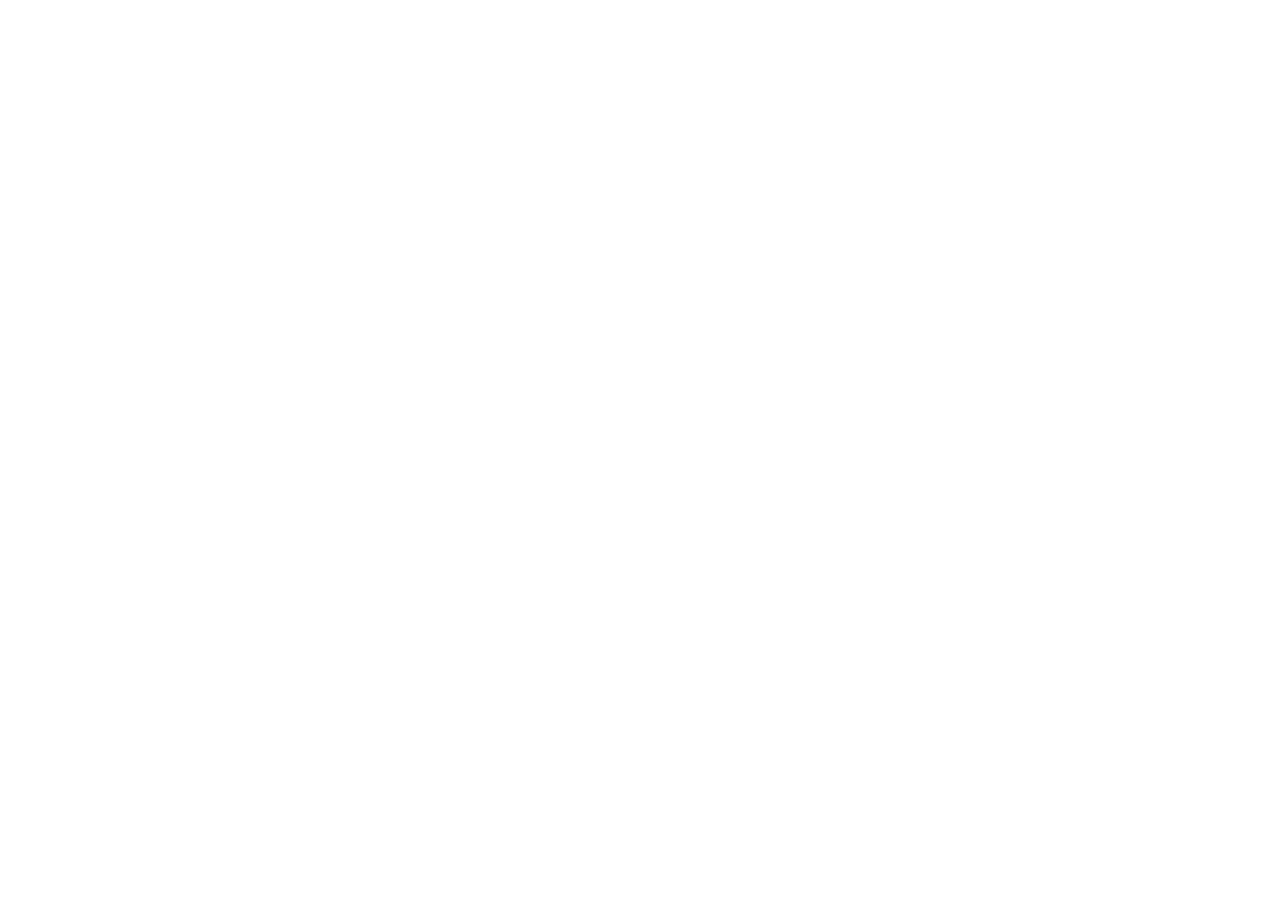
==== contact.html @ 8142943a "HTML and JS templates" ====
<!DOCTYPE html>

<html lang="en">

<head>
	<meta charset="UTF-8">
	<title></title>
	<link rel="stylesheet" type="text/css" href="css/styles.css">
</head>

<body>

	<header>
		
	</header>



	<footer>
		
	</footer>

	<script type="text/javascript" src="js/jquery-3.3.1.min.js"></script>
	<script type="text/javascript" src="js/custom.js"></script>

</body>

</html>
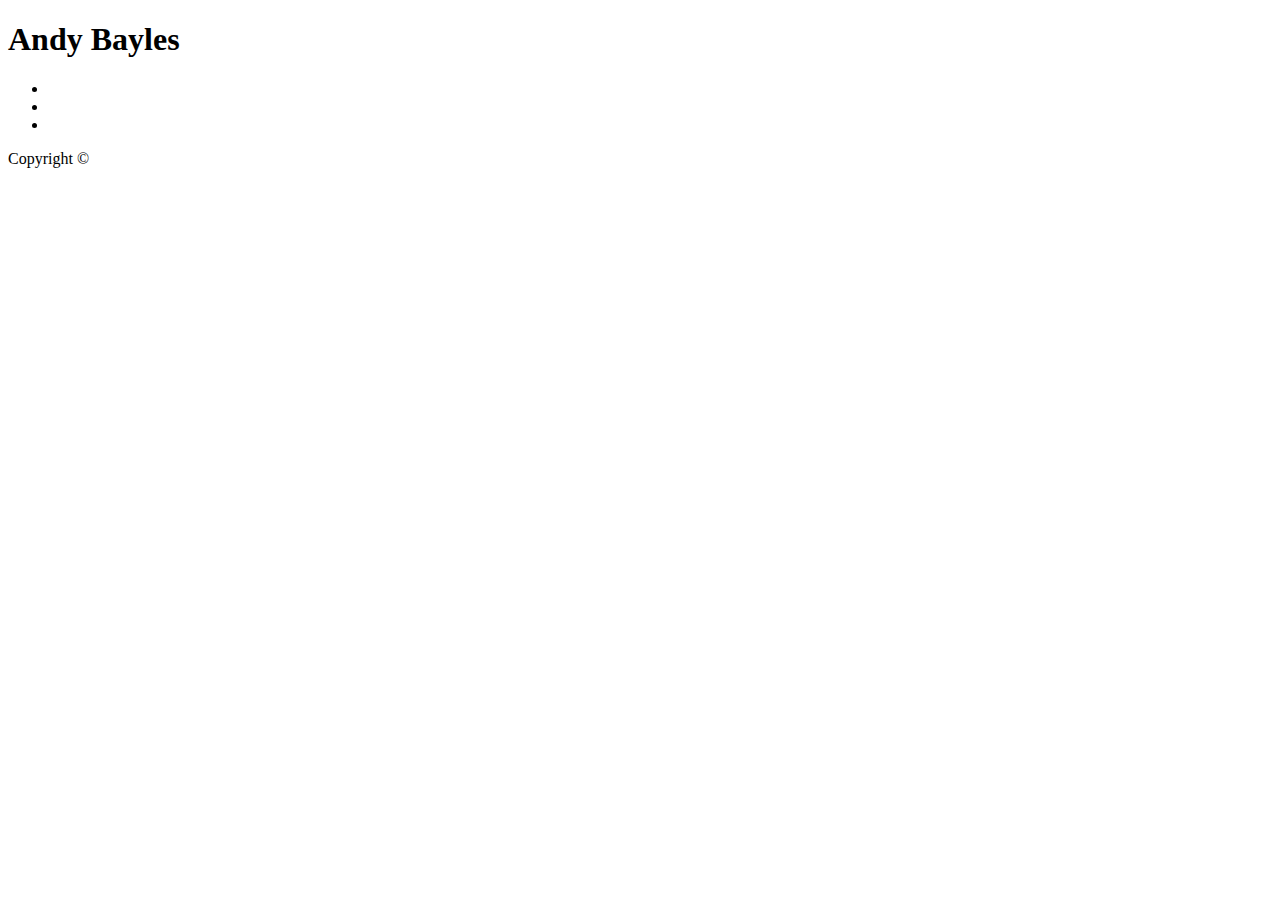
==== commit f6416de8: "Minor Updates" ====
--- a/contact.html
+++ b/contact.html
@@ -4,20 +4,30 @@
 
 <head>
 	<meta charset="UTF-8">
-	<title></title>
+	<title>Andy Bayles - Contact</title>
 	<link rel="stylesheet" type="text/css" href="css/styles.css">
 </head>
 
 <body>
 
 	<header>
-		
+		<div>
+			<h1>Andy Bayles</h1>
+		</div>
+		<nav>
+			<ul>
+				<li></li>
+				<li></li>
+				<li></li>
+			</ul>
+		</nav>
 	</header>
 
 
 
 	<footer>
-		
+		<div></div>
+		<p>Copyright &copy;</p>
 	</footer>
 
 	<script type="text/javascript" src="js/jquery-3.3.1.min.js"></script>
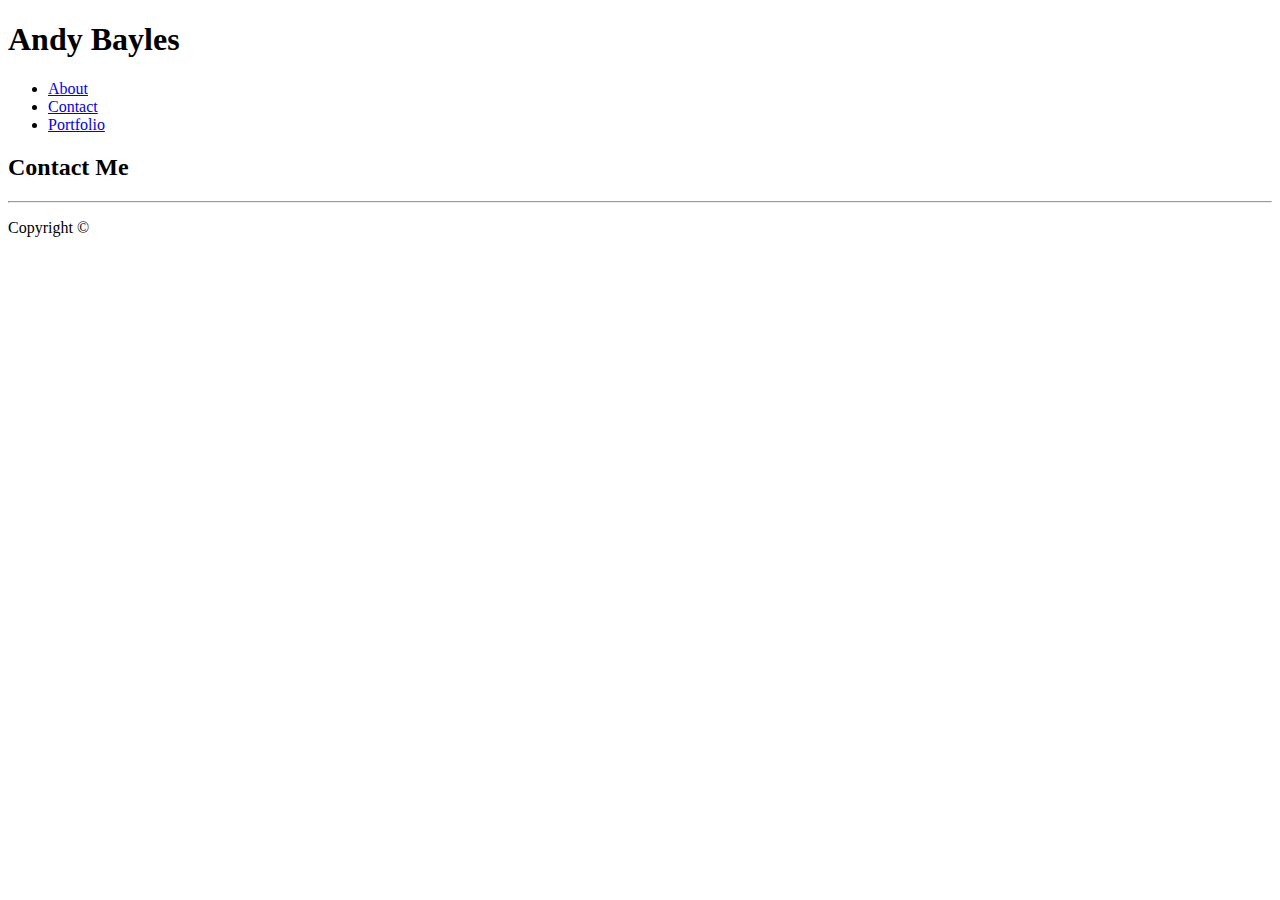
==== commit edf84e78: "Minor Updates" ====
--- a/contact.html
+++ b/contact.html
@@ -5,24 +5,32 @@
 <head>
 	<meta charset="UTF-8">
 	<title>Andy Bayles - Contact</title>
+	<link rel="stylesheet" type="text/css" href="css/meyer_reset.css">
 	<link rel="stylesheet" type="text/css" href="css/styles.css">
 </head>
 
 <body>
 
 	<header>
-		<div>
-			<h1>Andy Bayles</h1>
+		<div id="container">
+			<div id="header-one">
+				<h1>Andy Bayles</h1>
+			</div>
+			<nav>
+				<ul>
+					<li><a href="about.html">About</a></li>
+					<li><a href="contact.html">Contact</a></li>
+					<li><a href="portfolio.html">Portfolio</a></li>
+				</ul>
+			</nav>
 		</div>
-		<nav>
-			<ul>
-				<li></li>
-				<li></li>
-				<li></li>
-			</ul>
-		</nav>
 	</header>
 
+
+	<section>
+		<h2>Contact Me</h2>
+		<hr>
+	</section>
 
 
 	<footer>
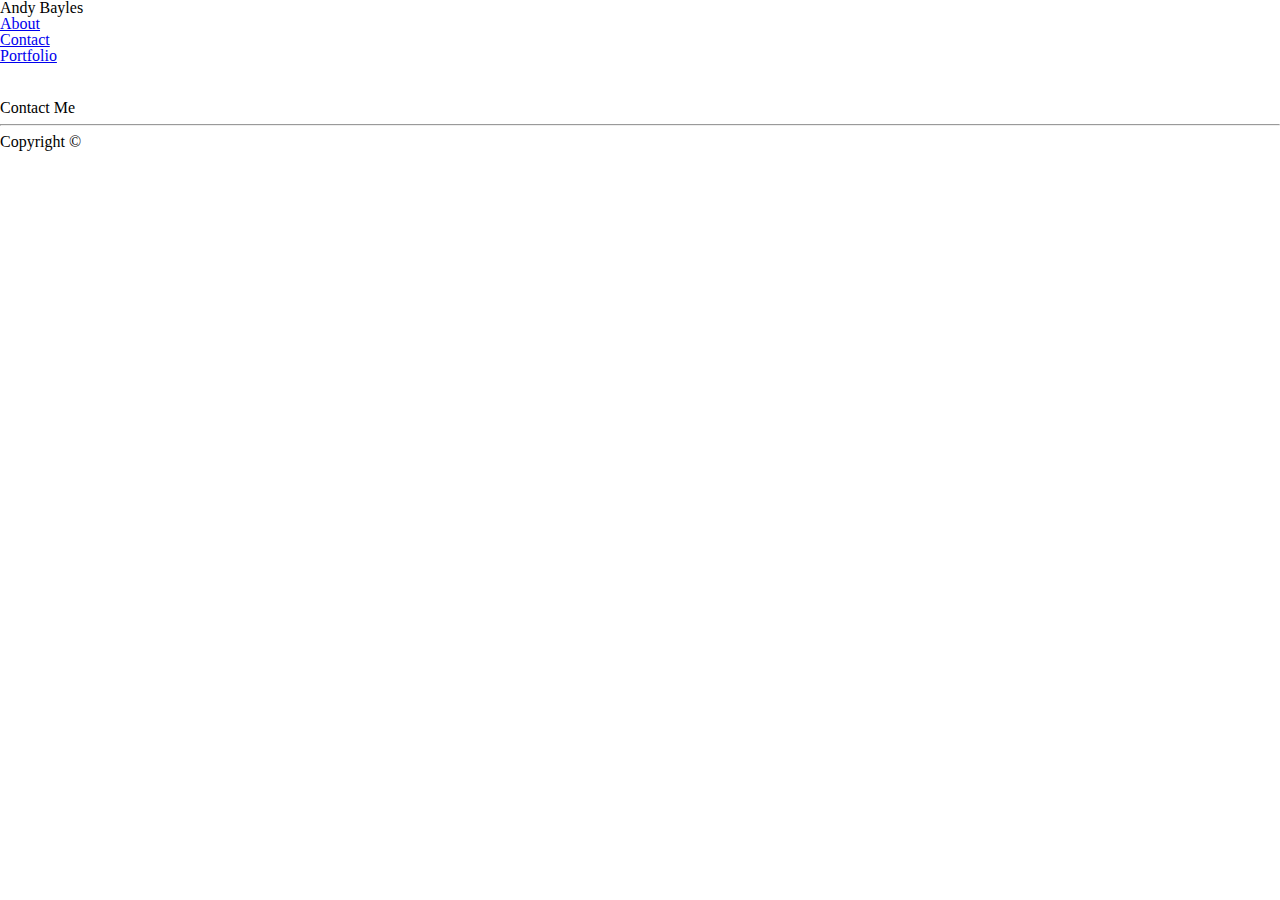
==== commit e7a0c20e: "CSS Selectors and Fixes" ====
--- a/contact.html
+++ b/contact.html
@@ -5,15 +5,15 @@
 <head>
 	<meta charset="UTF-8">
 	<title>Andy Bayles - Contact</title>
-	<link rel="stylesheet" type="text/css" href="css/meyer_reset.css">
-	<link rel="stylesheet" type="text/css" href="css/styles.css">
+	<link rel="stylesheet" type="text/css" href="assets/css/meyer_reset.css">
+	<link rel="stylesheet" type="text/css" href="assets/css/styles.css">
 </head>
 
 <body>
 
 	<header>
-		<div id="container">
-			<div id="header-one">
+		<div>
+			<div class="name">
 				<h1>Andy Bayles</h1>
 			</div>
 			<nav>
@@ -38,8 +38,8 @@
 		<p>Copyright &copy;</p>
 	</footer>
 
-	<script type="text/javascript" src="js/jquery-3.3.1.min.js"></script>
-	<script type="text/javascript" src="js/custom.js"></script>
+	<script type="text/javascript" src="assets/js/jquery-3.3.1.min.js"></script>
+	<script type="text/javascript" src="assets/js/custom.js"></script>
 
 </body>
 
--- a/assets/css/styles.css
+++ b/assets/css/styles.css
@@ -0,0 +1,42 @@
+header {
+	background-color: #ffffff;
+	margin-top: 0px;
+	height: 100px;
+	width: 100%;
+}
+
+header > div {
+
+}
+
+header div.name {
+
+}
+
+header h1 {
+
+}
+
+header nav {
+
+}
+
+header li {
+
+}
+
+header li a {
+
+}
+
+footer {
+
+}
+
+footer > div {
+
+}
+
+footer p {
+	
+}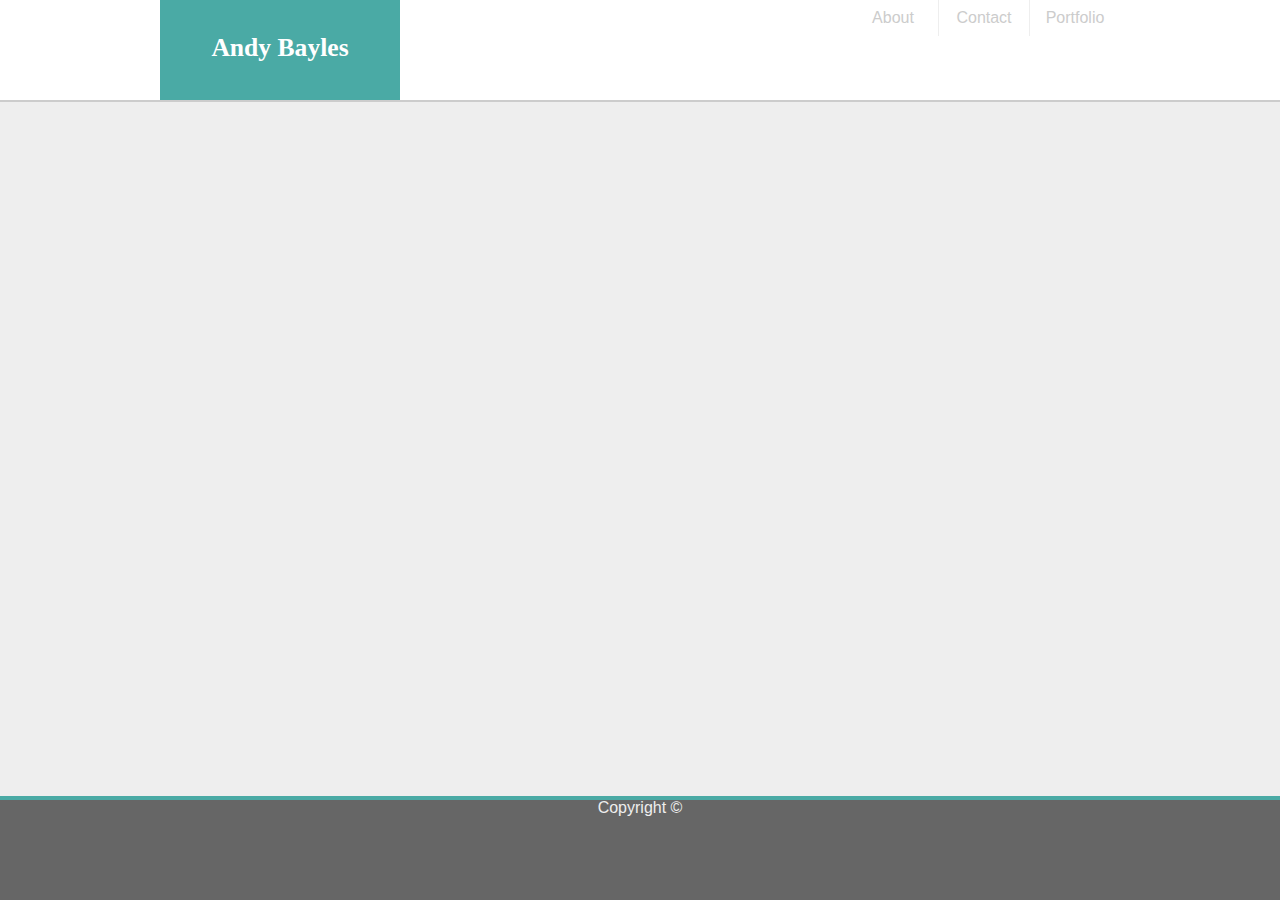
==== commit c3b7f33d: "CSS: Header, footer, About Me" ====
--- a/contact.html
+++ b/contact.html
@@ -18,9 +18,9 @@
 			</div>
 			<nav>
 				<ul>
-					<li><a href="about.html">About</a></li>
+					<li><a href="index.html">About</a></li>
 					<li><a href="contact.html">Contact</a></li>
-					<li><a href="portfolio.html">Portfolio</a></li>
+					<li class="last"><a href="portfolio.html">Portfolio</a></li>
 				</ul>
 			</nav>
 		</div>
--- a/assets/css/styles.css
+++ b/assets/css/styles.css
@@ -1,36 +1,96 @@
+body {
+	background-color: #eeeeee;
+}
+
 header {
 	background-color: #ffffff;
-	margin-top: 0px;
-	height: 100px;
-	width: 100%;
+    height: 100px;
+    margin-top: 0px;
+    position: absolute;
+    top: 0;
+    width: 100%;
+    border-bottom: 2px solid #cccccc;
 }
 
 header > div {
-
+	height: 100%;
+	margin: 0px auto 0px auto;
+	width: 960px;
 }
 
 header div.name {
-
+	display: block;
+    height: 100%;
+    float: left;
+    background-color: #4aaaa5;
+    width: 240px;
 }
 
 header h1 {
-
+	color: #ffffff;
+    text-align: center;
+    margin-top: 35px;
+    font-family: 'Georgia', Times, Times New Roman, serif;
+    font-weight: bold;
+    font-size: 1.6em;
 }
 
 header nav {
+	display: flex;
+    float: right;
+    margin-bottom: 0px;
+}
 
+header ul {
+	/* display: flex; */
 }
 
 header li {
+	display: block;
+    text-align: center;
+    border-right: 1px solid #eeeeee;
+    float: left;
+}
 
+header li.last {
+	border: 0px;
 }
 
 header li a {
+	display: inline-block;
+    font-family: 'Arial', 'Helvetica Neue', Helvetica, sans-serif;
+    text-decoration: none;
+    color: #cccccc;
+    width: 70px;
+    padding: 10px 10px 10px 10px;
+}
 
+section#about-me {
+	margin-top: 160px;
+    width: 880px;
+    margin-left: auto;
+    margin-right: auto;
+    background-color: #ffffff;
+    border: 1px solid #cccccc;
+    padding: 40px;
+}
+
+section h2 {
+	color: #4aaaa5;
+	font-family: 'Georgia', Times, Times New Roman, serif;
+    font-weight: bold;
+    font-size: 1.6em;
 }
 
 footer {
-
+	background-color: #666666;
+    display: flex;
+    height: 100px;
+    position: fixed;
+    left: 0;
+    right: 0;
+    bottom: 0;
+    border-top: 4px solid #4aaaa5;
 }
 
 footer > div {
@@ -38,5 +98,9 @@
 }
 
 footer p {
-	
+	margin-right: auto;
+    margin-left: auto;
+    margin-bottom: 0px;
+    font-family: 'Arial', 'Helvetica Neue', Helvetica, sans-serif;
+    color: #eeeeee;
 }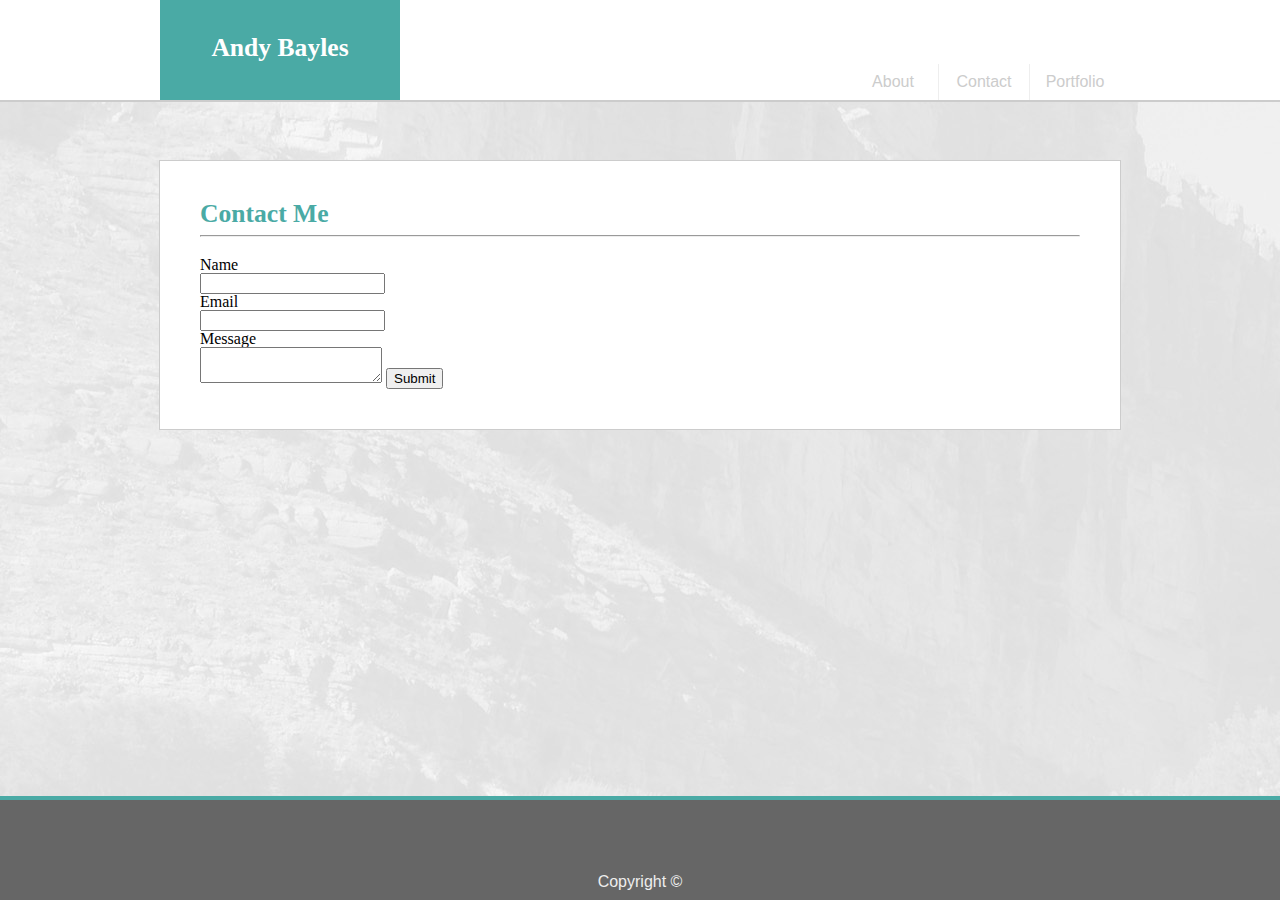
==== commit 87afbbd1: "Additional Content and Styling" ====
--- a/contact.html
+++ b/contact.html
@@ -27,14 +27,20 @@
 	</header>
 
 
-	<section>
+	<section class="main" id="contact-me">
 		<h2>Contact Me</h2>
 		<hr>
+		<p>Name</p>
+		<input type="" name="">
+		<p>Email</p>
+		<input type="" name="">
+		<p>Message</p>
+		<textarea name="comments" id="comments" cols="" rows="" class="" placeholder=""></textarea>
+		<button type="button">Submit</button>
 	</section>
 
 
 	<footer>
-		<div></div>
 		<p>Copyright &copy;</p>
 	</footer>
 
--- a/assets/css/styles.css
+++ b/assets/css/styles.css
@@ -1,15 +1,18 @@
 body {
 	background-color: #eeeeee;
+	background-image: url(../images/bg_mountains.jpg);
+	position: relative;
 }
 
 header {
 	background-color: #ffffff;
     height: 100px;
     margin-top: 0px;
-    position: absolute;
+    position: fixed;
     top: 0;
     width: 100%;
     border-bottom: 2px solid #cccccc;
+    z-index: 10000;
 }
 
 header > div {
@@ -38,11 +41,12 @@
 header nav {
 	display: flex;
     float: right;
+    height: 100px;
     margin-bottom: 0px;
 }
 
 header ul {
-	/* display: flex; */
+	align-self: flex-end;
 }
 
 header li {
@@ -65,8 +69,9 @@
     padding: 10px 10px 10px 10px;
 }
 
-section#about-me {
+section.main {
 	margin-top: 160px;
+	margin-bottom: 160px;
     width: 880px;
     margin-left: auto;
     margin-right: auto;
@@ -75,11 +80,53 @@
     padding: 40px;
 }
 
-section h2 {
+section.main h2 {
 	color: #4aaaa5;
 	font-family: 'Georgia', Times, Times New Roman, serif;
     font-weight: bold;
     font-size: 1.6em;
+}
+
+section.main hr {
+	margin-bottom: 20px;
+}
+
+section#about-me img {
+	float: left;
+	padding: 0px 30px 0px 0px;
+}
+
+section#about-me p {
+	font-family: 'Arial', 'Helvetica Neue', Helvetica, sans-serif;
+    color: #cccccc;
+    padding-bottom: 20px;
+    line-height: 30px;
+}
+
+section#portfolio > div {
+	float: left;
+	width: 320px;
+    height: 260px;
+    padding: 20px 20px 20px 0px;
+}
+
+section#portfolio img {
+	width: 320px;
+    height: 260px;
+    position: absolute;
+}
+
+section#portfolio > div p {
+	width: 320px;
+    height: 40px;
+    margin-top: 160px;
+    font-size: 1.4rem;
+    color: #ffffff;
+    display: block;
+    background-color: #4aaaa5;
+    text-align: center;
+    padding: 25px 0px 10px 0px;
+    position: absolute;
 }
 
 footer {
@@ -91,16 +138,20 @@
     right: 0;
     bottom: 0;
     border-top: 4px solid #4aaaa5;
-}
-
-footer > div {
-
+    z-index: 10000;
 }
 
 footer p {
 	margin-right: auto;
     margin-left: auto;
-    margin-bottom: 0px;
+    margin-bottom: 10px;
     font-family: 'Arial', 'Helvetica Neue', Helvetica, sans-serif;
     color: #eeeeee;
+    align-self: flex-end;
+}
+
+.clearfix::after {
+	content: "";
+	display: block;
+	clear: both;
 }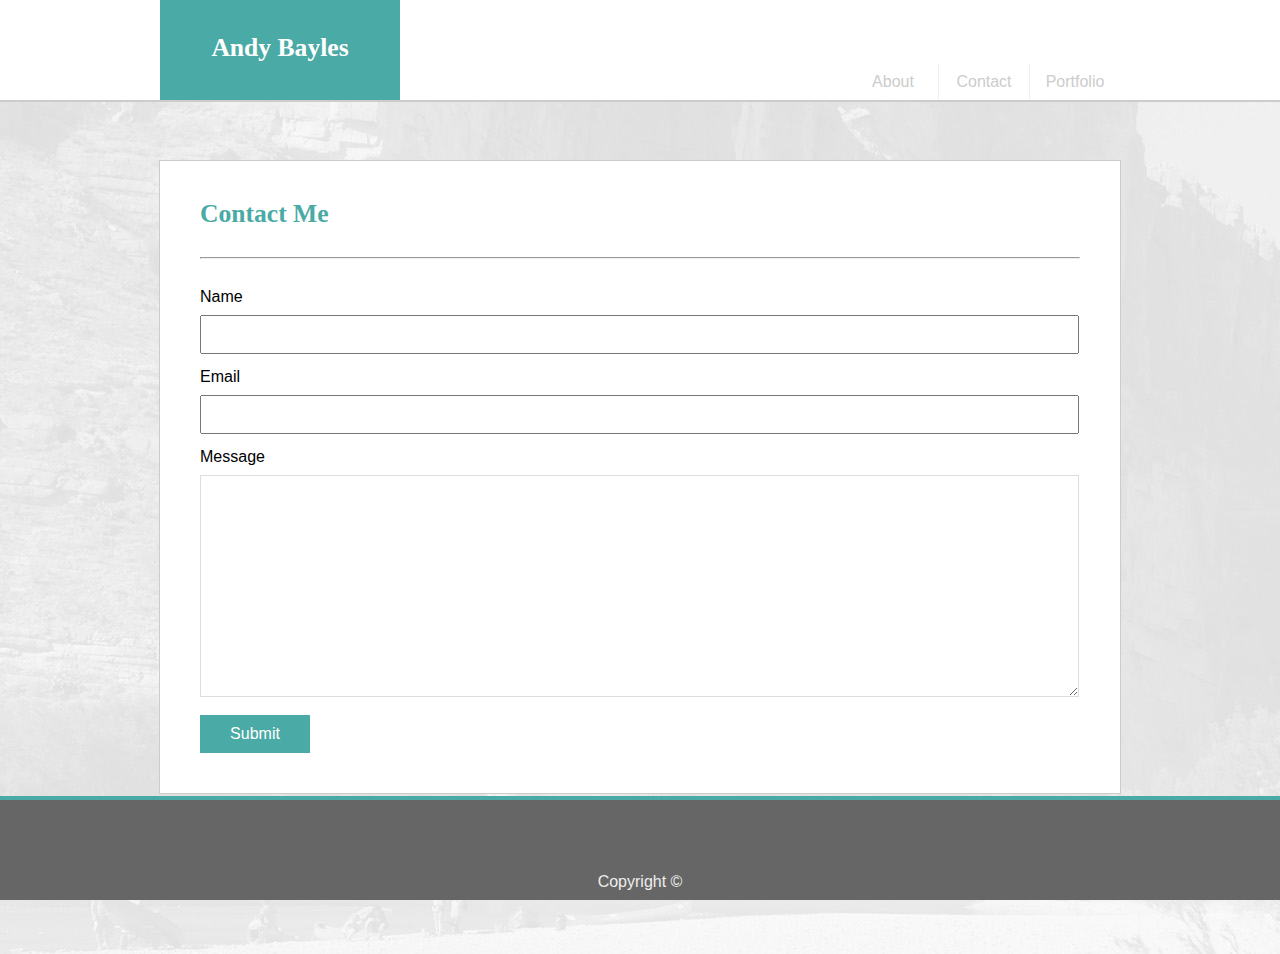
==== commit ee71997f: "Styling Polishing and HTML Corrections" ====
--- a/contact.html
+++ b/contact.html
@@ -30,13 +30,15 @@
 	<section class="main" id="contact-me">
 		<h2>Contact Me</h2>
 		<hr>
-		<p>Name</p>
-		<input type="" name="">
-		<p>Email</p>
-		<input type="" name="">
-		<p>Message</p>
-		<textarea name="comments" id="comments" cols="" rows="" class="" placeholder=""></textarea>
-		<button type="button">Submit</button>
+		<form action="" method="get">
+			<p>Name</p>
+			<input type="" name="">
+			<p>Email</p>
+			<input type="" name="">
+			<p>Message</p>
+			<textarea name="comments" id="comments" cols="" rows="" class="" placeholder=""></textarea>
+			<button type="button">Submit</button>
+		</form>
 	</section>
 
 
@@ -44,8 +46,8 @@
 		<p>Copyright &copy;</p>
 	</footer>
 
-	<script type="text/javascript" src="assets/js/jquery-3.3.1.min.js"></script>
-	<script type="text/javascript" src="assets/js/custom.js"></script>
+	<script src="assets/js/jquery-3.3.1.min.js"></script>
+	<script src="assets/js/custom.js"></script>
 
 </body>
 
--- a/assets/css/styles.css
+++ b/assets/css/styles.css
@@ -85,15 +85,18 @@
 	font-family: 'Georgia', Times, Times New Roman, serif;
     font-weight: bold;
     font-size: 1.6em;
+    margin-bottom: 30px;
 }
 
 section.main hr {
-	margin-bottom: 20px;
+	margin-bottom: 30px;
 }
 
 section#about-me img {
 	float: left;
 	padding: 0px 30px 0px 0px;
+	width: 240px;
+	height: 240px;
 }
 
 section#about-me p {
@@ -101,6 +104,46 @@
     color: #cccccc;
     padding-bottom: 20px;
     line-height: 30px;
+}
+
+section#contact-me p {
+	font-family: 'Arial', 'Helvetica Neue', Helvetica, sans-serif;
+    color: #000000;
+    padding-bottom: 10px;
+}
+
+input:focus,
+select:focus,
+textarea:focus,
+button:focus {
+    outline: none;
+}
+
+section#contact-me input {
+	margin-bottom: 15px;
+    padding: 10px;
+    font-size: 0.8rem;
+    width: 855px;
+}
+
+section#contact-me textarea {
+	border: 1px solid #dddddd;
+    width: 857px;
+    margin-bottom: 15px;
+    height: 200px;
+    font-size: 0.8rem;
+    padding: 10px;
+}
+
+section#contact-me button {
+	color: #ffffff;
+    border: 0px;
+    padding: 10px;
+    margin: 0px;
+    display: block;
+    background-color: #4aaaa5;
+    font-size: 1rem;
+    width: 110px;
 }
 
 section#portfolio > div {
